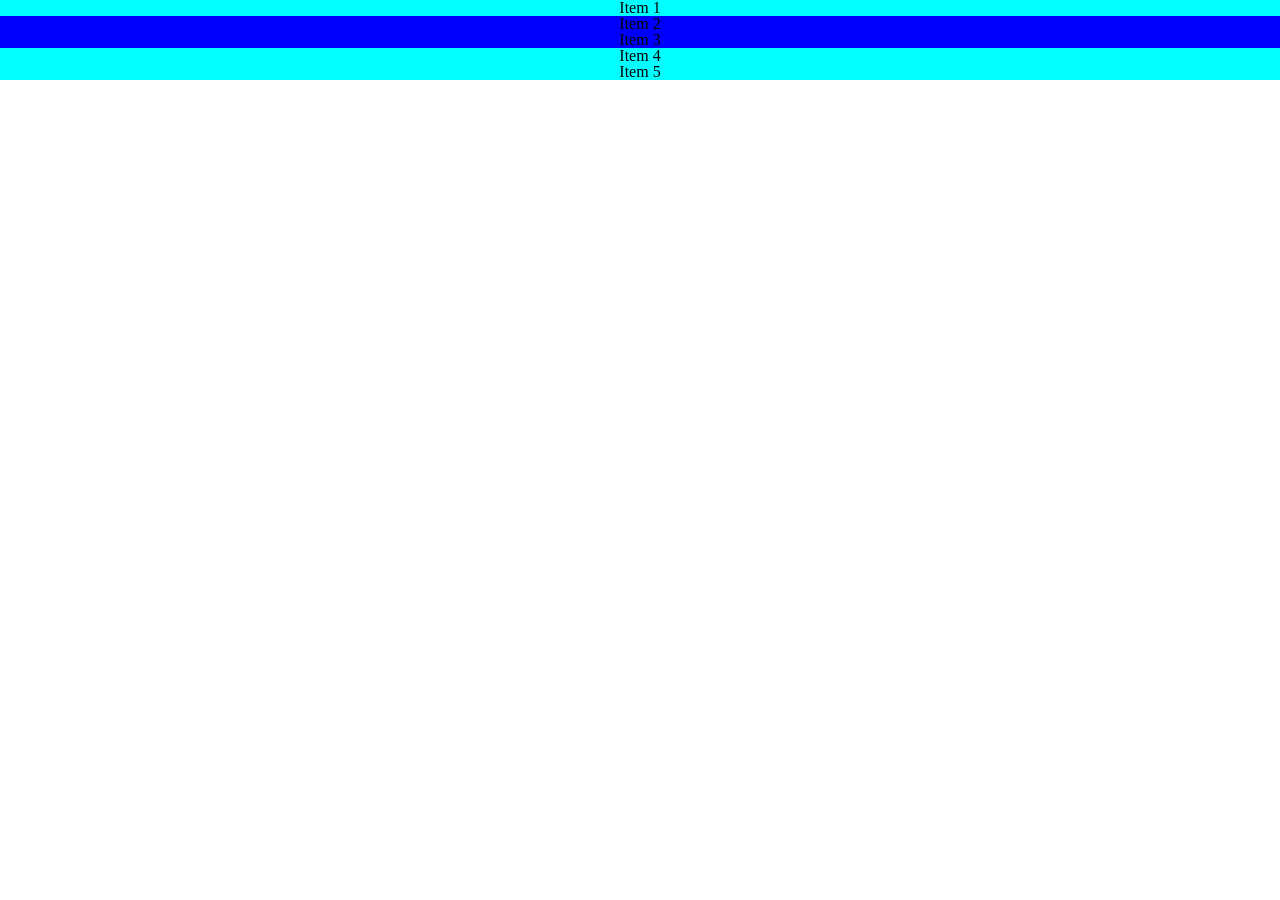
==== courses.html @ a30d69ab "Grid" ====
<!doctype html>
<html lang="en">
  <head>
    <meta charset="UTF-8" />
    <meta name="viewport" content="width=device-width, initial-scale=1.0" />
    <!-- Reset CSS -->
    <link rel="stylesheet" href="assets/css/reset.css" />
    <!-- Font -->
    <link rel="preconnect" href="https://fonts.googleapis.com" />
    <link rel="preconnect" href="https://fonts.gstatic.com" crossorigin />
    <link
      href="https://fonts.googleapis.com/css2?family=Poppins:ital,wght@0,100;0,200;0,300;0,400;0,500;0,600;0,700;0,800;0,900;1,100;1,200;1,300;1,400;1,500;1,600;1,700;1,800;1,900&family=Sen:wght@400..800&display=swap"
      rel="stylesheet"
    />
    <!-- Custom CSS -->
    <link rel="stylesheet" href="assets/css/coursesstyle.css" />
    <title>Courses</title>
  </head>
  <body>
    <div class="container">
      <div class="box box-1">Item 1</div>
      <div class="box box-2">Item 2</div>
      <div class="box box-3">Item 3</div>
      <div class="box box-4">Item 4</div>
      <div class="box box-5">Item 5</div>
    </div>
  </body>
</html>
---- assets/css/coursesstyle.css ----
.container {
  display: grid;
}
.box {
  display: flex;
  justify-content: center;
  align-items: center;
}
.box-1,
.box-4,
.box-5 {
  background: aqua;
}
.box-2,
.box-3 {
  background: blue;
}
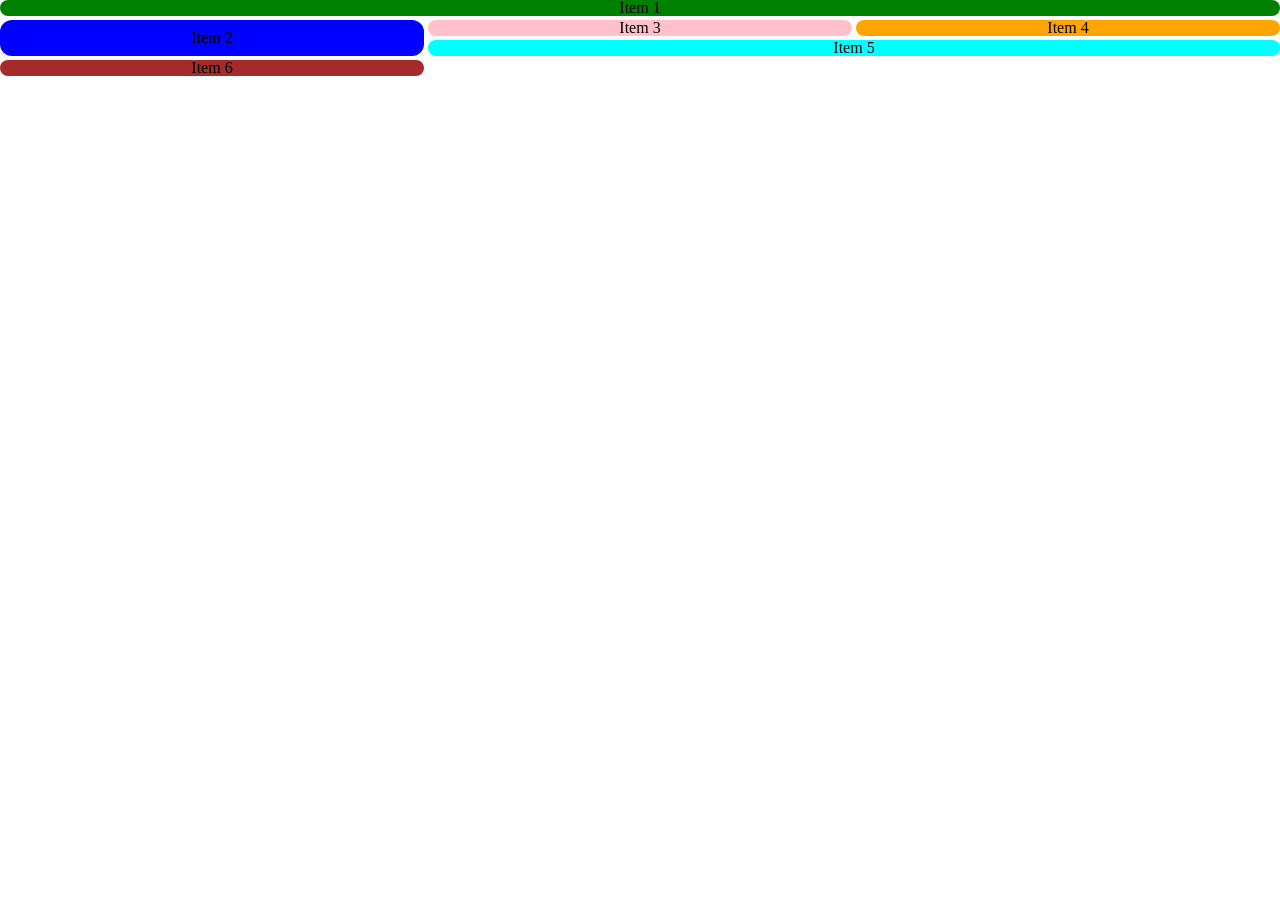
==== commit 67f89171: "Grid và toán tử gán" ====
--- a/courses.html
+++ b/courses.html
@@ -23,6 +23,7 @@
       <div class="box box-3">Item 3</div>
       <div class="box box-4">Item 4</div>
       <div class="box box-5">Item 5</div>
+      <div class="box box-6">Item 6</div>
     </div>
   </body>
 </html>
--- a/assets/css/coursesstyle.css
+++ b/assets/css/coursesstyle.css
@@ -1,17 +1,37 @@
 .container {
   display: grid;
+  gap: 4px;
+  grid-template-areas:
+    "header header header"
+    "menu content sidebar"
+    "menu footer footer";
 }
 .box {
   display: flex;
   justify-content: center;
   align-items: center;
+  border-radius: 12px;
 }
-.box-1,
-.box-4,
+.box-1 {
+  background: green;
+  grid-area: header;
+}
+.box-2 {
+  background: blue;
+  grid-area: menu;
+}
+.box-3 {
+  background: pink;
+  grid-area: content;
+}
+.box-4 {
+  background: orange;
+  grid-area: sidebar;
+}
 .box-5 {
-  background: aqua;
+  background: cyan;
+  grid-area: footer;
 }
-.box-2,
-.box-3 {
-  background: blue;
+.box-6 {
+  background: brown;
 }
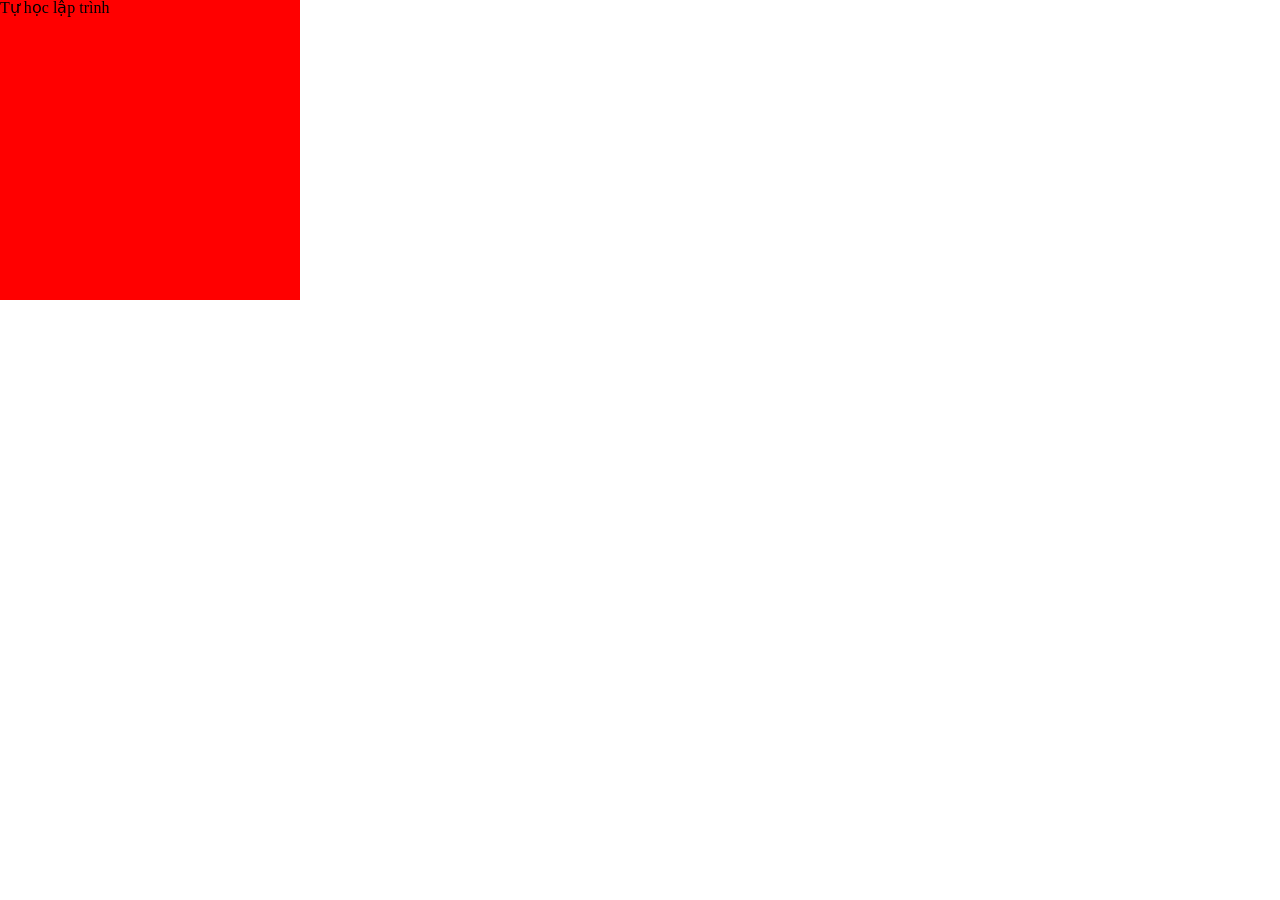
==== commit d2df41dc: "Break Point" ====
--- a/courses.html
+++ b/courses.html
@@ -17,13 +17,8 @@
     <title>Courses</title>
   </head>
   <body>
-    <div class="container">
-      <div class="box box-1">Item 1</div>
-      <div class="box box-2">Item 2</div>
-      <div class="box box-3">Item 3</div>
-      <div class="box box-4">Item 4</div>
-      <div class="box box-5">Item 5</div>
-      <div class="box box-6">Item 6</div>
+    <div class="box">
+      <p>Tự học lập trình</p>
     </div>
   </body>
 </html>
--- a/assets/css/coursesstyle.css
+++ b/assets/css/coursesstyle.css
@@ -1,37 +1,12 @@
-.container {
-  display: grid;
-  gap: 4px;
-  grid-template-areas:
-    "header header header"
-    "menu content sidebar"
-    "menu footer footer";
+.box {
+  background-color: #ff0000;
+  width: 300px;
+  height: 300px;
 }
-.box {
-  display: flex;
-  justify-content: center;
-  align-items: center;
-  border-radius: 12px;
+@media (max-width: 600px) {
+  .box {
+    background-color: #00ff00;
+    width: 200px;
+    height: 200px;
+  }
 }
-.box-1 {
-  background: green;
-  grid-area: header;
-}
-.box-2 {
-  background: blue;
-  grid-area: menu;
-}
-.box-3 {
-  background: pink;
-  grid-area: content;
-}
-.box-4 {
-  background: orange;
-  grid-area: sidebar;
-}
-.box-5 {
-  background: cyan;
-  grid-area: footer;
-}
-.box-6 {
-  background: brown;
-}
